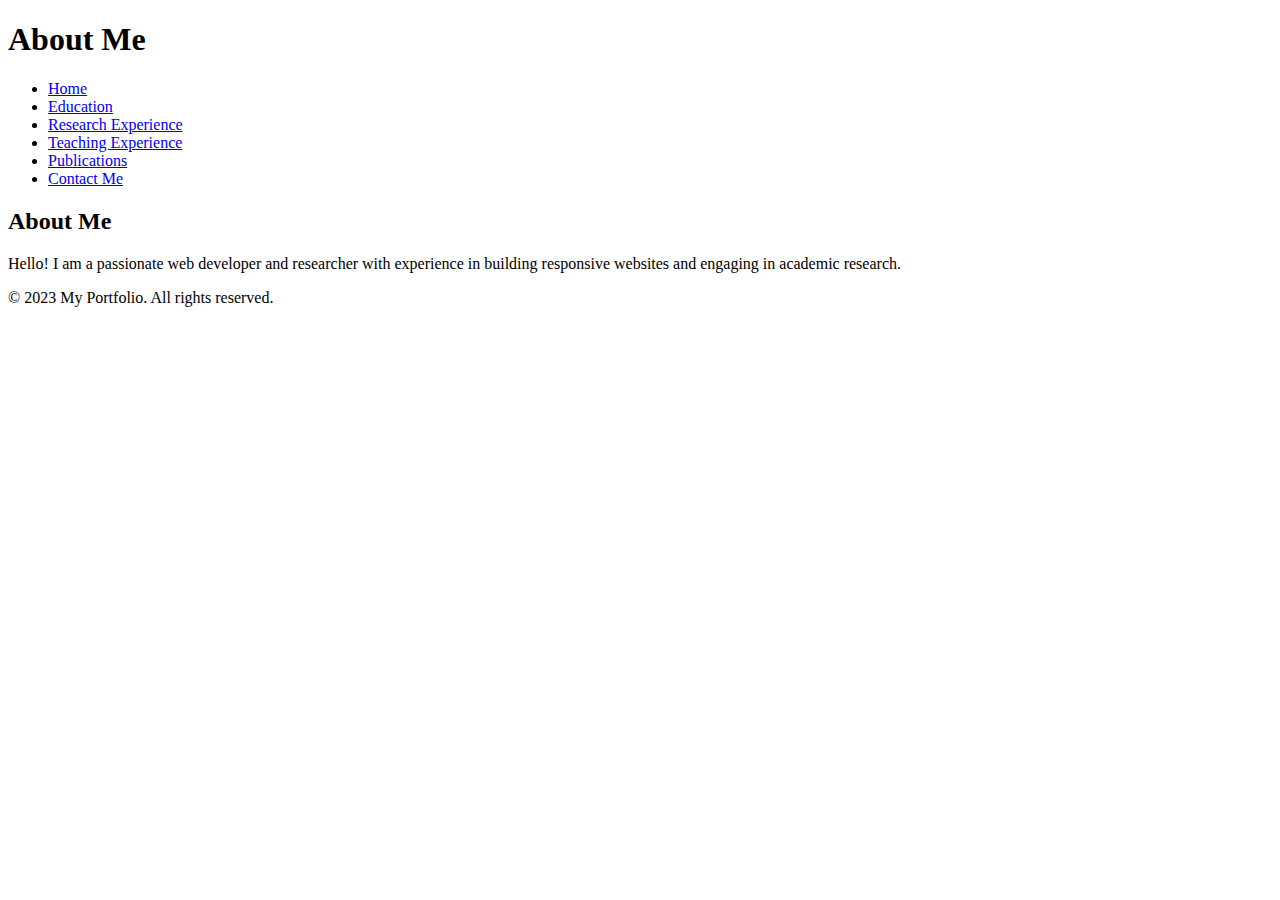
==== about.html @ c3d5f793 "Create about.html" ====
<!DOCTYPE html>
<html lang="en">
<head>
    <meta charset="UTF-8">
    <meta name="viewport" content="width=device-width, initial-scale=1.0">
    <title>About Me - My Portfolio</title>
    <link rel="stylesheet" href="styles.css">
</head>
<body>
    <header>
        <h1>About Me</h1>
        <nav>
            <ul>
                <li><a href="index.html">Home</a></li>
                <li><a href="education.html">Education</a></li>
                <li><a href="research.html">Research Experience</a></li>
                <li><a href="teaching.html">Teaching Experience</a></li>
                <li><a href="publications.html">Publications</a></li>
                <li><a href="contact.html">Contact Me</a></li>
            </ul>
        </nav>
    </header>
    <section>
        <h2>About Me</h2>
        <p>Hello! I am a passionate web developer and researcher with experience in building responsive websites and engaging in academic research.</p>
    </section>
    <footer>
        <p>&copy; 2023 My Portfolio. All rights reserved.</p>
    </footer>
</body>
</html>
---- styles.css ----

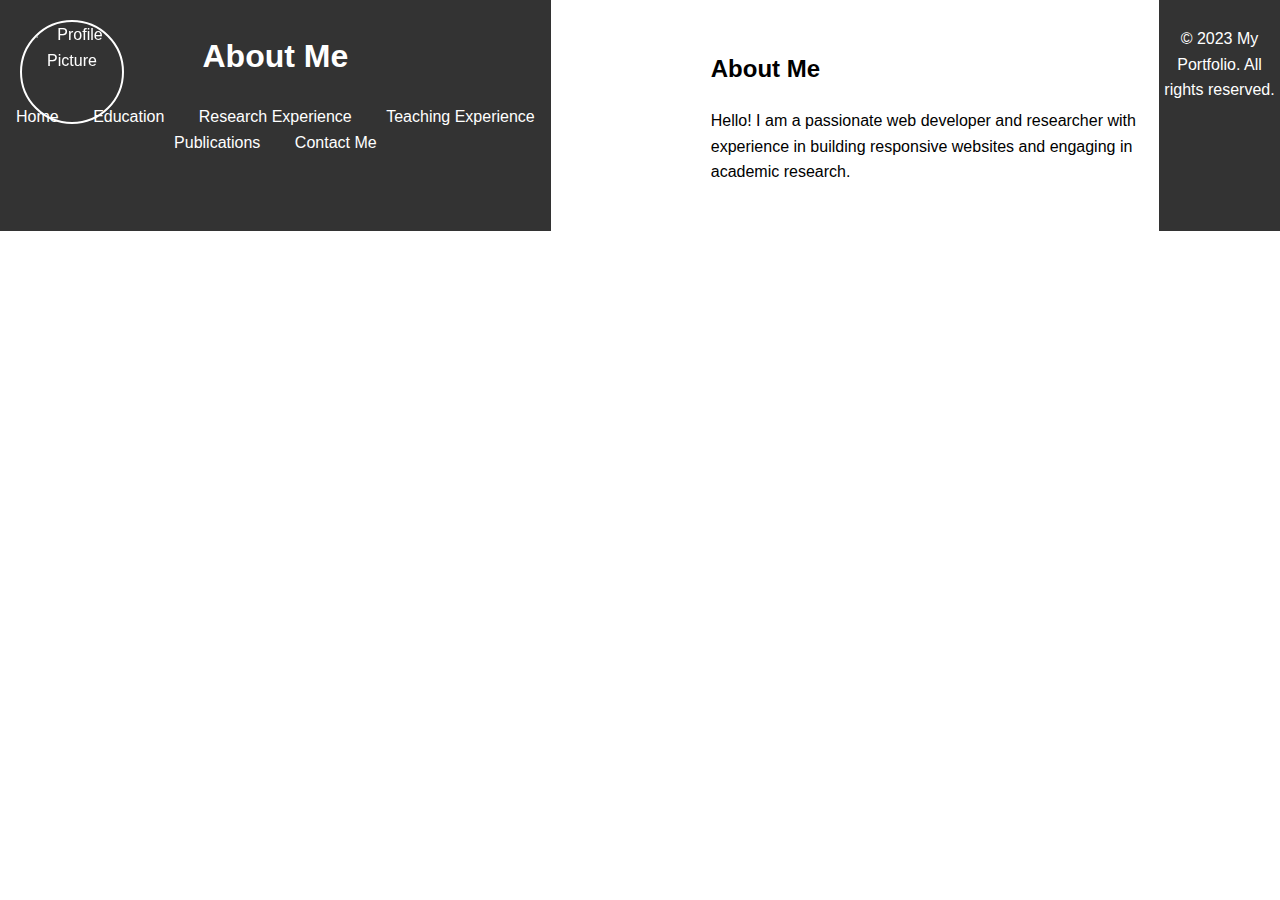
==== commit 6f6ff93c: "Update about.html" ====
--- a/about.html
+++ b/about.html
@@ -8,6 +8,9 @@
 </head>
 <body>
     <header>
+        <div class="profile-picture">
+            <img src="profile.jpg" alt="Profile Picture">
+        </div>
         <h1>About Me</h1>
         <nav>
             <ul>
--- a/styles.css
+++ b/styles.css
@@ -1 +1,73 @@
+/* styles.css */
 
+body {
+    font-family: Arial, sans-serif;
+    margin: 0;
+    padding: 0;
+    line-height: 1.6;
+    display: flex;
+}
+
+header {
+    background: #333;
+    color: #fff;
+    padding: 10px 0;
+    text-align: center;
+    width: 100%;
+}
+
+.profile-picture {
+    position: fixed;
+    top: 20px;
+    left: 20px;
+    width: 100px; /* Set to your desired width */
+    height: 100px; /* Set to your desired height */
+    overflow: hidden;
+    border-radius: 50%; /* Makes the image circular */
+    border: 2px solid #fff; /* Optional border */
+}
+
+.profile-picture img {
+    width: 100%;
+    height: auto; /* Maintain aspect ratio */
+}
+
+nav ul {
+    list-style: none;
+    padding: 0;
+}
+
+nav ul li {
+    display: inline;
+    margin: 0 15px;
+}
+
+nav ul li a {
+    color: #fff;
+    text-decoration: none;
+}
+
+section {
+    padding: 20px;
+    margin: 10px 0;
+    margin-left: 140px; /* Leave space for the profile picture */
+}
+
+footer {
+    text-align: center;
+    background: #333;
+    color: #fff;
+    padding: 10px 0;
+}
+
+/* Responsive Styles */
+@media (max-width: 600px) {
+    nav ul li {
+        display: block;
+        margin: 5px 0;
+    }
+    .profile-picture {
+        width: 80px; /* Adjust for smaller screens */
+        height: 80px;
+    }
+}
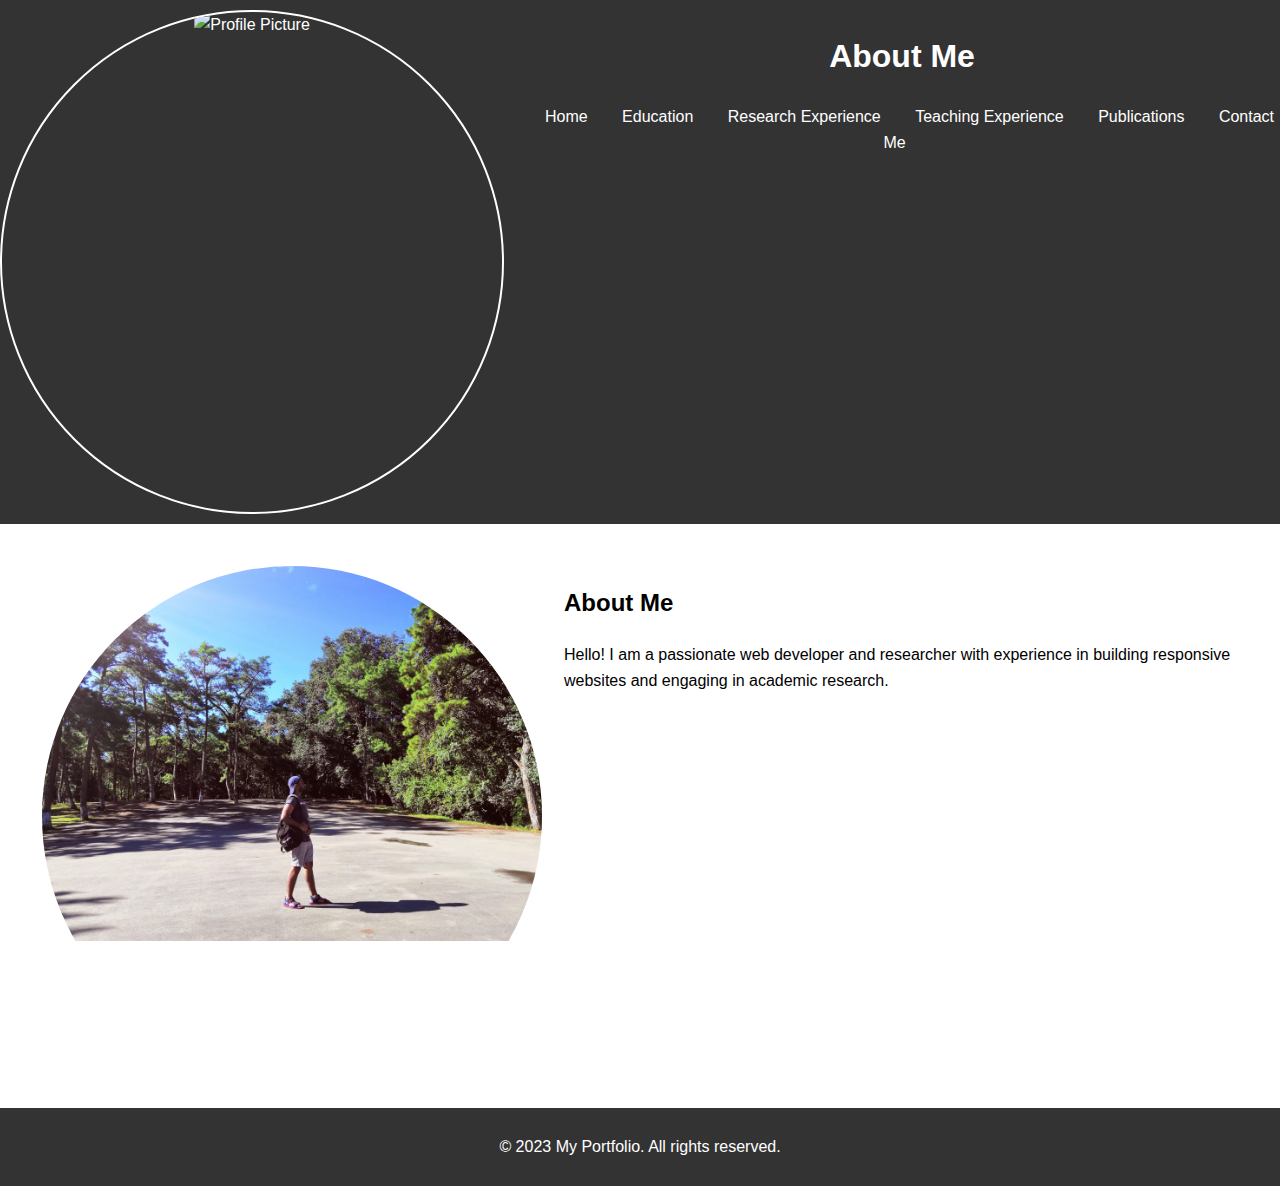
==== commit 10c64927: "Update about.html" ====
--- a/about.html
+++ b/about.html
@@ -23,10 +23,15 @@
             </ul>
         </nav>
     </header>
-    <section>
-        <h2>About Me</h2>
-        <p>Hello! I am a passionate web developer and researcher with experience in building responsive websites and engaging in academic research.</p>
-    </section>
+    <main>
+        <div class="profile-picture">
+            <img src="pic1.jpg" alt="Profile Picture">
+        </div>
+        <section>
+            <h2>About Me</h2>
+            <p>Hello! I am a passionate web developer and researcher with experience in building responsive websites and engaging in academic research.</p>
+        </section>
+    </main>
     <footer>
         <p>&copy; 2023 My Portfolio. All rights reserved.</p>
     </footer>
--- a/styles.css
+++ b/styles.css
@@ -6,6 +6,7 @@
     padding: 0;
     line-height: 1.6;
     display: flex;
+    flex-direction: column;
 }
 
 header {
@@ -13,18 +14,16 @@
     color: #fff;
     padding: 10px 0;
     text-align: center;
-    width: 100%;
 }
 
 .profile-picture {
-    position: fixed;
-    top: 20px;
-    left: 20px;
-    width: 100px; /* Set to your desired width */
-    height: 100px; /* Set to your desired height */
+    float: left; /* Position the image to the left */
+    width: 500px; /* Set to your desired width */
+    height: 500px; /* Set to your desired height */
     overflow: hidden;
     border-radius: 50%; /* Makes the image circular */
     border: 2px solid #fff; /* Optional border */
+    margin-right: 20px; /* Space between image and text */
 }
 
 .profile-picture img {
@@ -47,10 +46,10 @@
     text-decoration: none;
 }
 
-section {
-    padding: 20px;
-    margin: 10px 0;
-    margin-left: 140px; /* Leave space for the profile picture */
+main {
+    padding: 40px; /* Increased padding for a larger height */
+    min-height: 500px; /* Set a minimum height for the main section */
+    overflow: auto; /* Ensure the content is scrollable if it overflows */
 }
 
 footer {
@@ -67,7 +66,7 @@
         margin: 5px 0;
     }
     .profile-picture {
-        width: 80px; /* Adjust for smaller screens */
-        height: 80px;
+        width: 100px; /* Adjust for smaller screens */
+        height: 100px;
     }
 }
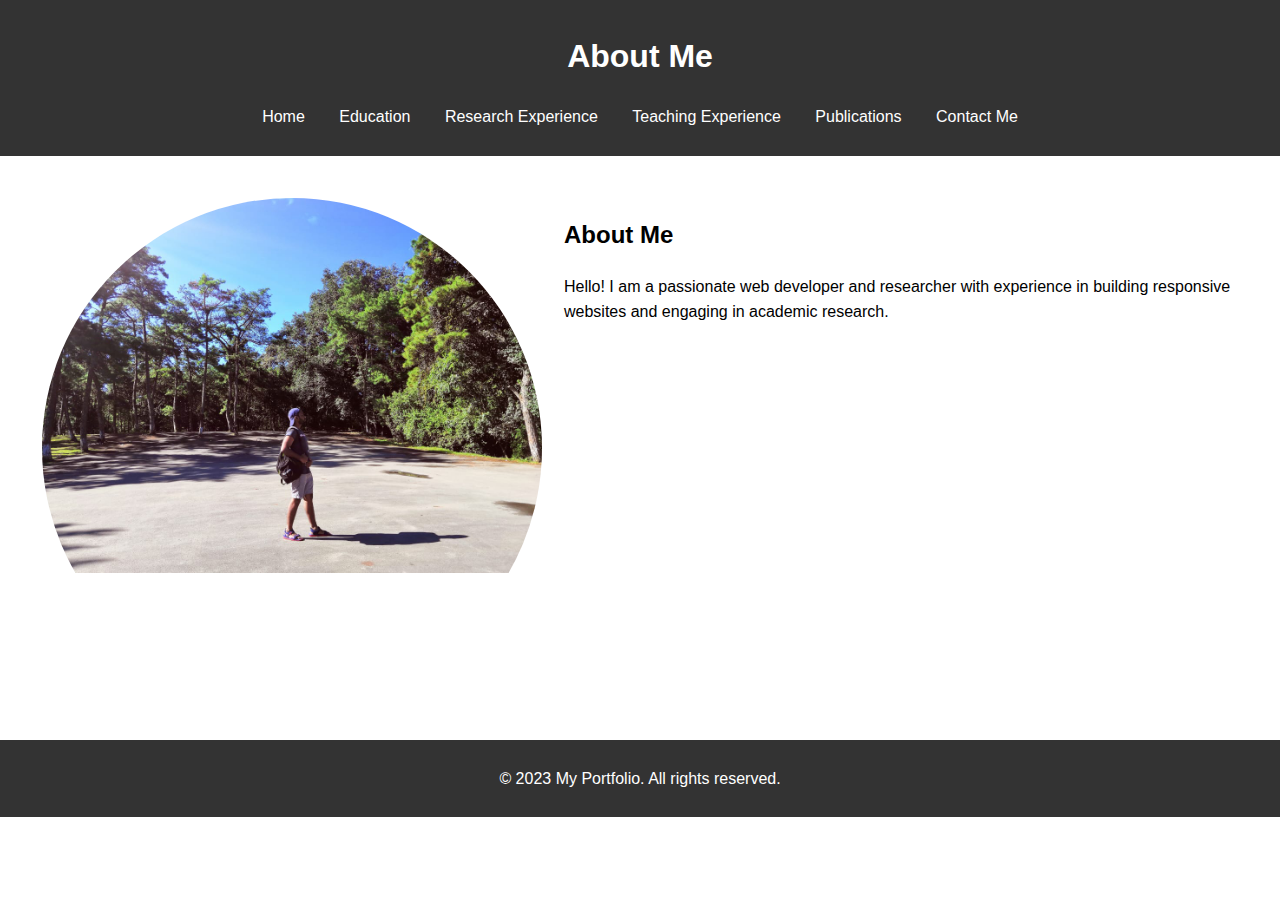
==== commit c484705b: "Update about.html" ====
--- a/about.html
+++ b/about.html
@@ -8,9 +8,6 @@
 </head>
 <body>
     <header>
-        <div class="profile-picture">
-            <img src="profile.jpg" alt="Profile Picture">
-        </div>
         <h1>About Me</h1>
         <nav>
             <ul>
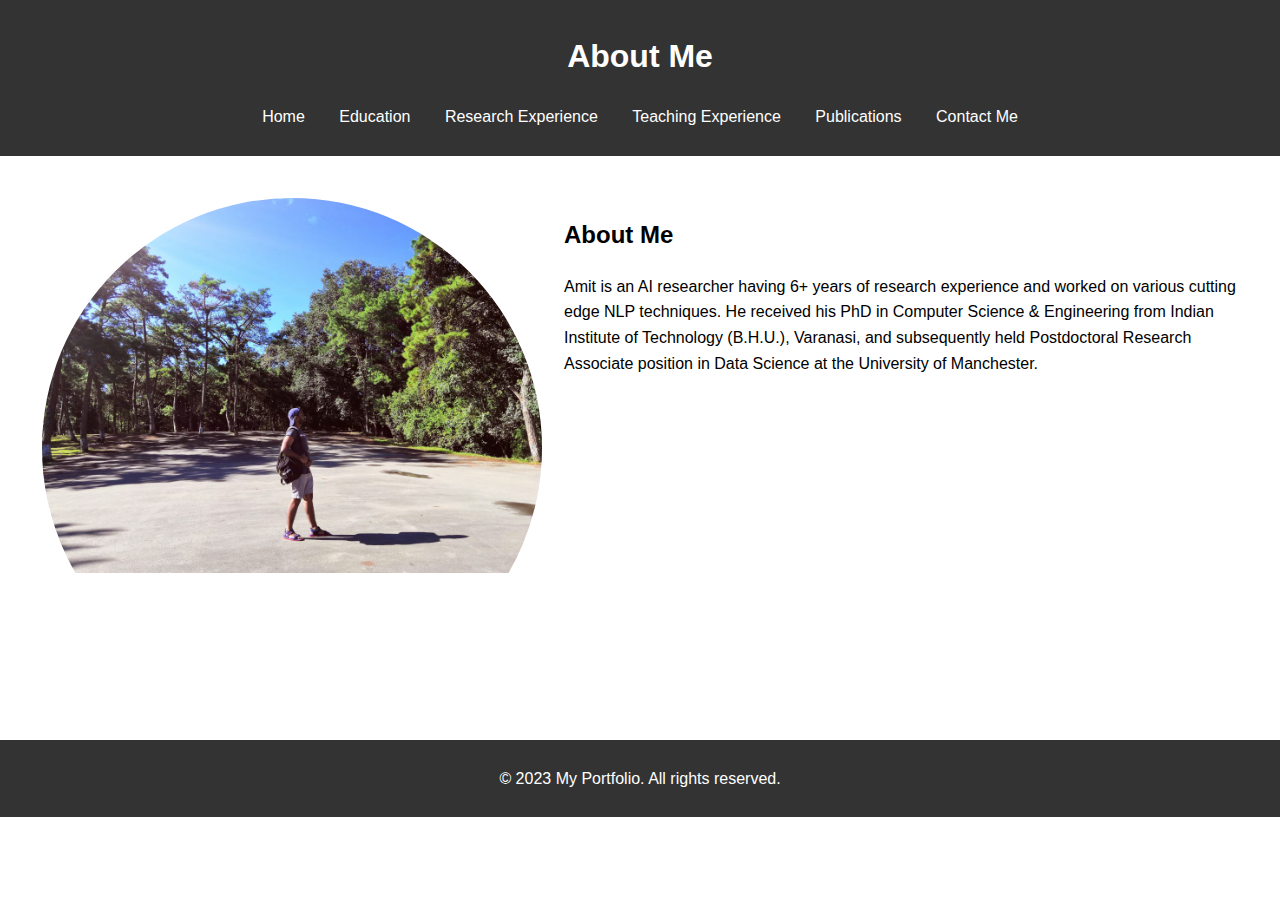
==== commit a0ea0a35: "Update about.html" ====
--- a/about.html
+++ b/about.html
@@ -26,7 +26,7 @@
         </div>
         <section>
             <h2>About Me</h2>
-            <p>Hello! I am a passionate web developer and researcher with experience in building responsive websites and engaging in academic research.</p>
+            <p>Amit is an AI researcher having 6+ years of research experience and worked on various cutting edge NLP techniques. He received his PhD in Computer Science & Engineering from Indian Institute of Technology (B.H.U.), Varanasi, and subsequently held Postdoctoral Research Associate position in Data Science at the University of Manchester.</p>
         </section>
     </main>
     <footer>
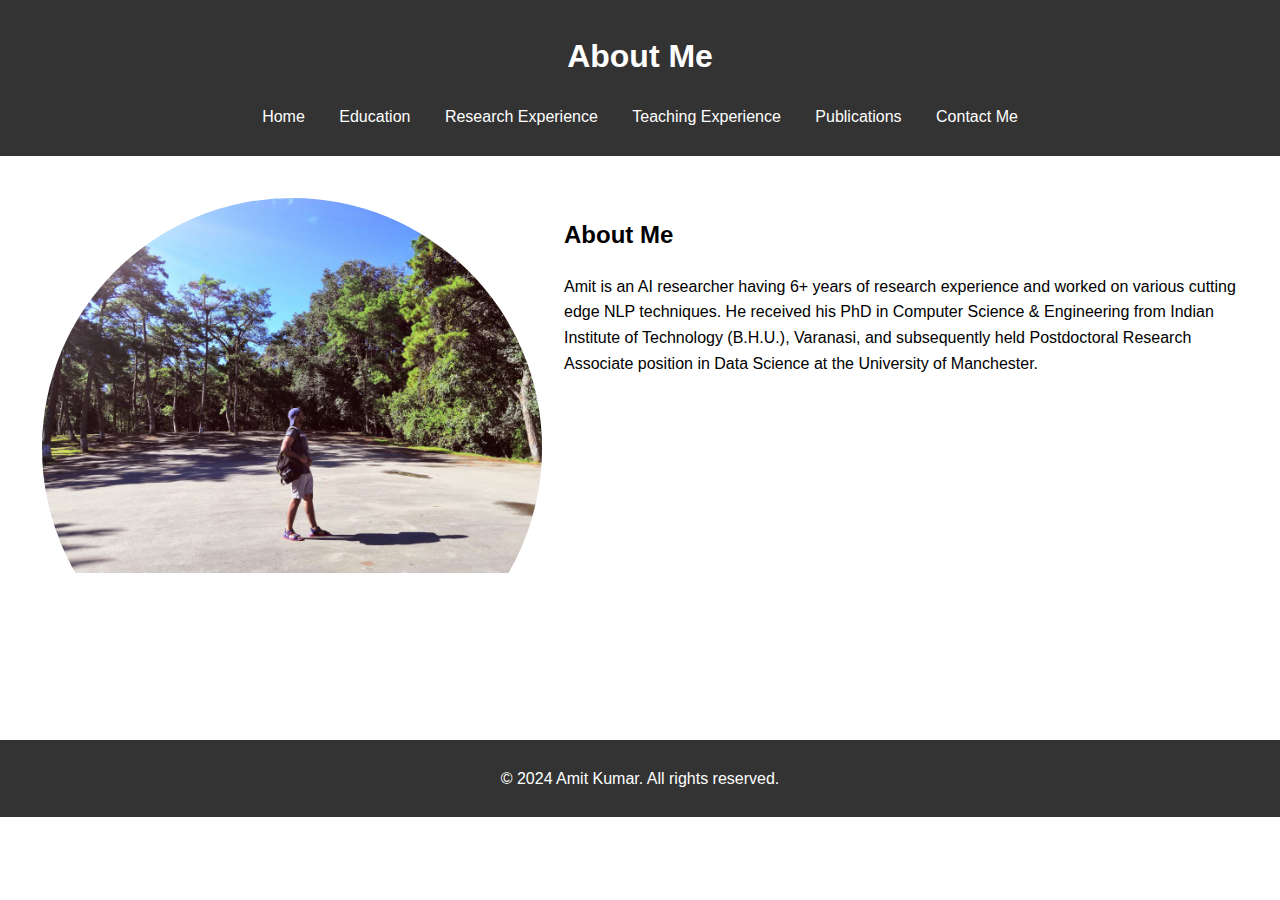
==== commit 743d01dd: "Update about.html" ====
--- a/about.html
+++ b/about.html
@@ -30,7 +30,7 @@
         </section>
     </main>
     <footer>
-        <p>&copy; 2023 My Portfolio. All rights reserved.</p>
+        <p>&copy; 2024 Amit Kumar. All rights reserved.</p>
     </footer>
 </body>
 </html>
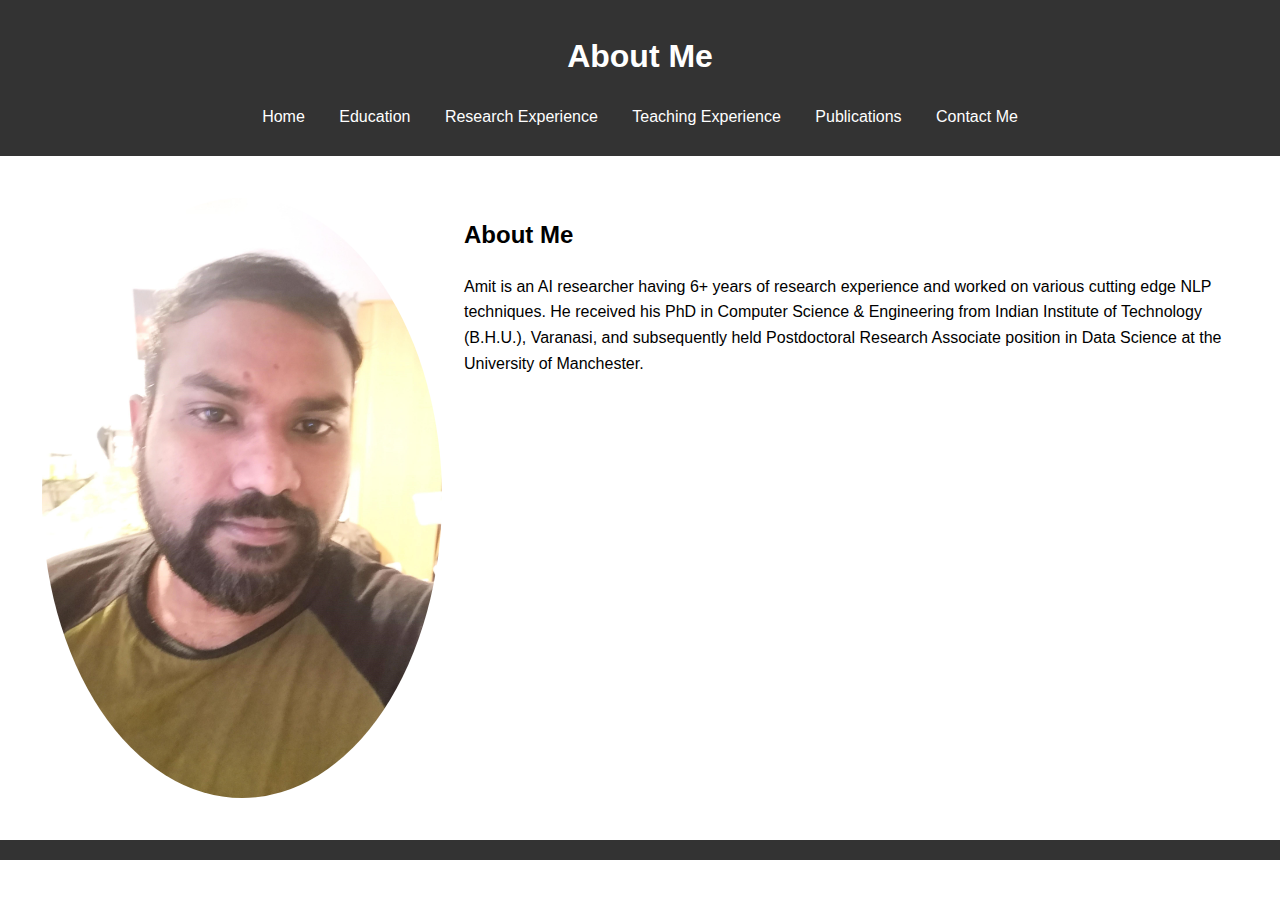
==== commit 1b653fea: "Update about.html" ====
--- a/about.html
+++ b/about.html
@@ -30,7 +30,7 @@
         </section>
     </main>
     <footer>
-        <p>&copy; 2024 Amit Kumar. All rights reserved.</p>
+<!--         <p>&copy; 2024 Amit Kumar. All rights reserved.</p> -->
     </footer>
 </body>
 </html>
--- a/styles.css
+++ b/styles.css
@@ -18,8 +18,8 @@
 
 .profile-picture {
     float: left; /* Position the image to the left */
-    width: 500px; /* Set to your desired width */
-    height: 500px; /* Set to your desired height */
+    width: 400px; /* Set to your desired width */
+    height: 600px; /* Set to your desired height */
     overflow: hidden;
     border-radius: 50%; /* Makes the image circular */
     border: 2px solid #fff; /* Optional border */
@@ -28,7 +28,8 @@
 
 .profile-picture img {
     width: 100%;
-    height: auto; /* Maintain aspect ratio */
+    height: 100%;
+/*     height: auto; /* Maintain aspect ratio */ */
 }
 
 nav ul {
